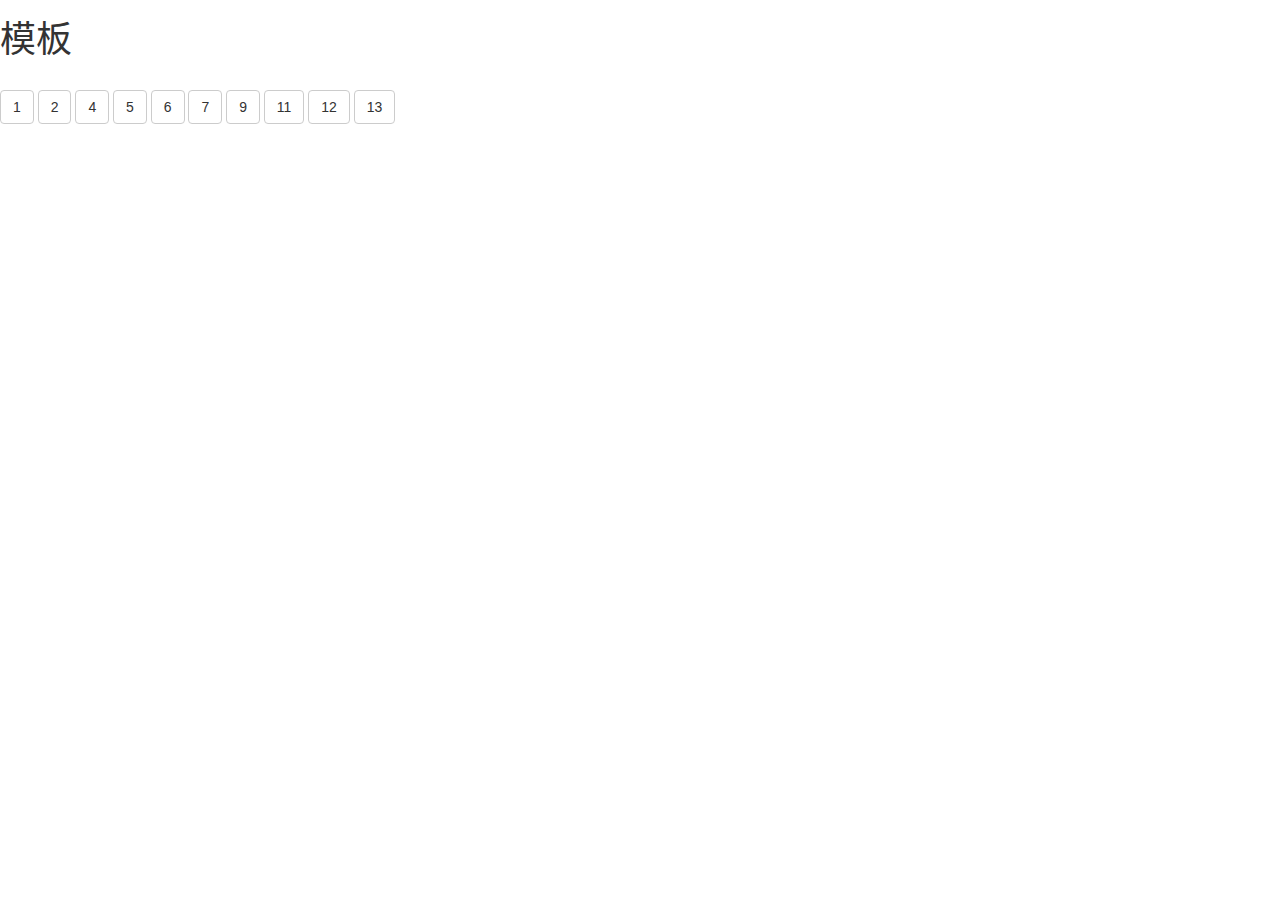
==== index.html @ a54d30c7 "Update index.html" ====
<!DOCTYPE html>
<html lang="zh-CN">
  <head>
    <meta charset="utf-8">
    <meta http-equiv="X-UA-Compatible" content="IE=edge">
    <meta name="viewport" content="width=device-width, initial-scale=1">
    <!-- 上述3个meta标签*必须*放在最前面，任何其他内容都*必须*跟随其后！ -->
    <title>wanna</title>

    <!-- Bootstrap -->
    <link href="https://cdn.jsdelivr.net/npm/bootstrap@3.3.7/dist/css/bootstrap.min.css" rel="stylesheet">

    <!-- HTML5 shim 和 Respond.js 是为了让 IE8 支持 HTML5 元素和媒体查询（media queries）功能 -->
    <!-- 警告：通过 file:// 协议（就是直接将 html 页面拖拽到浏览器中）访问页面时 Respond.js 不起作用 -->
    <!--[if lt IE 9]>
      <script src="https://cdn.jsdelivr.net/npm/html5shiv@3.7.3/dist/html5shiv.min.js"></script>
      <script src="https://cdn.jsdelivr.net/npm/respond.js@1.4.2/dest/respond.min.js"></script>
    <![endif]-->
  </head>
  <body>
    <h1>模板 </h1>
</br>
    <a class="btn btn-default"  href="/expresslove/1/index.html">
       1
      </a>
      <a class="btn btn-default"  href="/expresslove/2/index.htm">
        2
      </a>
  
   <a class="btn btn-default"  href="/expresslove/6/index.htm">
        4
      </a>
   <a class="btn btn-default"  href="/expresslove/10/index.html">
        5
      </a>
   <a class="btn btn-default"  href="/expresslove/11/index.html">
        6
      </a>
   <a class="btn btn-default"  href="/expresslove/13/index.html">
        7
      </a>
   
   <a class="btn btn-default"  href="/expresslove/17/index.html">
        9
      </a>
  
   <a class="btn btn-default"  href="/expresslove/21/index.html">
        11
      </a>
  <a class="btn btn-default"  href="/expresslove/25/index.html">
        12
      </a>
  <a class="btn btn-default"  href="/expresslove/35/index.html">
        13
      </a>



    <!-- jQuery (Bootstrap 的所有 JavaScript 插件都依赖 jQuery，所以必须放在前边) -->
    <script src="https://cdn.jsdelivr.net/npm/jquery@1.12.4/dist/jquery.min.js"></script>
    <!-- 加载 Bootstrap 的所有 JavaScript 插件。你也可以根据需要只加载单个插件。 -->
    <script src="https://cdn.jsdelivr.net/npm/bootstrap@3.3.7/dist/js/bootstrap.min.js"></script>
  </body>
</html>
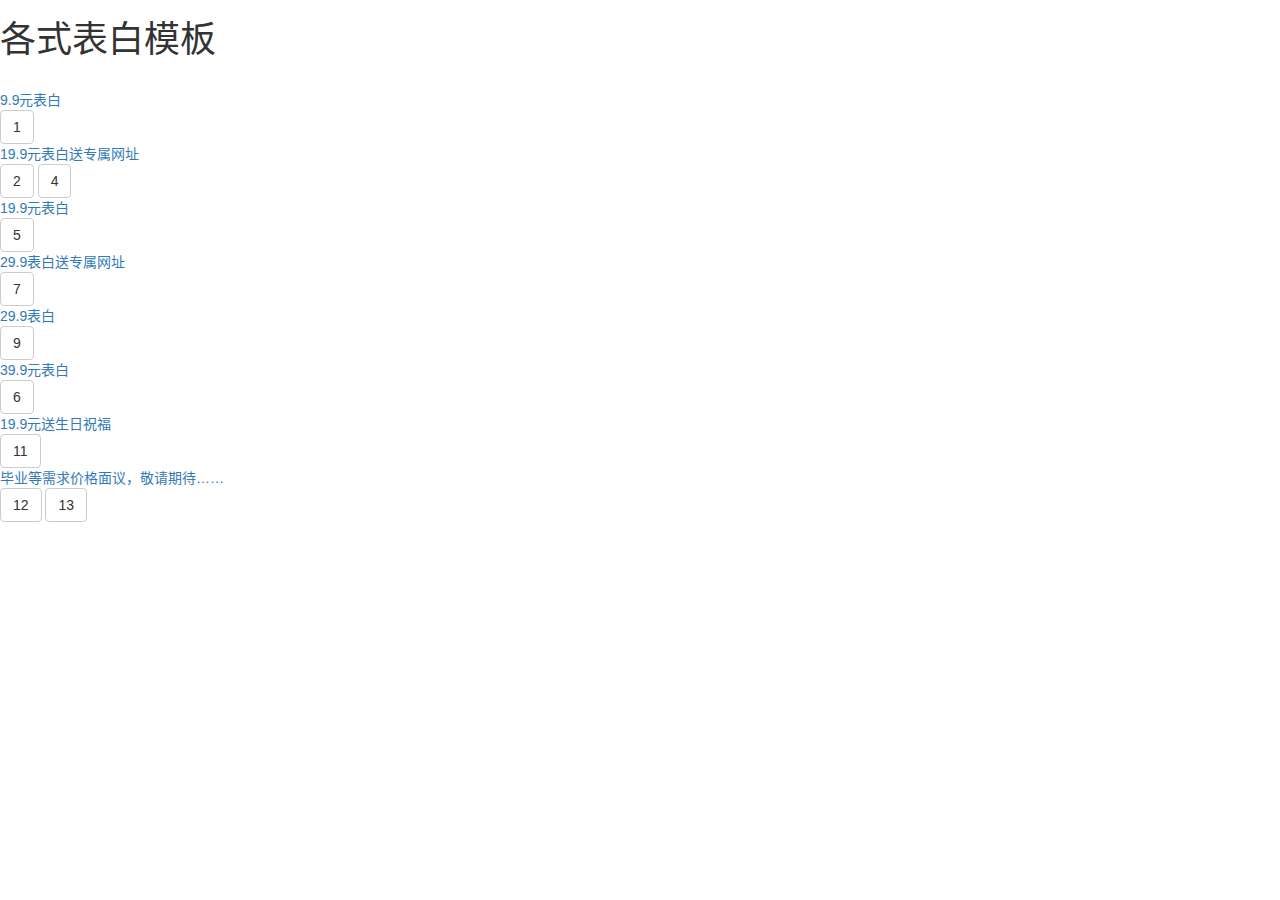
==== commit 5027c423: "Update index.html" ====
--- a/index.html
+++ b/index.html
@@ -9,7 +9,7 @@
     <meta http-equiv="X-UA-Compatible" content="IE=edge">
     <meta name="viewport" content="width=device-width, initial-scale=1">
     <!-- 上述3个meta标签*必须*放在最前面，任何其他内容都*必须*跟随其后！ -->
-    <title>wanna</title>
+    <title>独家表白网站</title>
 
     <!-- Bootstrap -->
     <link href="https://cdn.jsdelivr.net/npm/bootstrap@3.3.7/dist/css/bootstrap.min.css" rel="stylesheet">
@@ -22,11 +22,16 @@
     <![endif]-->
   </head>
   <body>
-    <h1>模板 </h1>
+    <h1>各式表白模板 </h1>
 </br>
+  <a>9.9元表白</a>
+  </br>
     <a class="btn btn-default"  href="/expresslove/1/index.html">
        1
       </a>
+</br>
+<a>19.9元表白送专属网址</a>
+</br>
       <a class="btn btn-default"  href="/expresslove/2/index.htm">
         2
       </a>
@@ -34,23 +39,41 @@
    <a class="btn btn-default"  href="/expresslove/6/index.htm">
         4
       </a>
+</br>
+<a>19.9元表白</a>
+</br>
    <a class="btn btn-default"  href="/expresslove/10/index.html">
         5
       </a>
+</br>
+
+<a>29.9表白送专属网址</a>
+</br>
+   <a class="btn btn-default"  href="/expresslove/13/index.html">
+        7
+      </a>
+    </br>
+<a>29.9表白</a>
+</br>
+   <a class="btn btn-default"  href="/expresslove/17/index.html">
+        9
+      </a> 
+</br>
+<a>39.9元表白<a>
+  </br>
    <a class="btn btn-default"  href="/expresslove/11/index.html">
         6
       </a>
-   <a class="btn btn-default"  href="/expresslove/13/index.html">
-        7
-      </a>
-   
-   <a class="btn btn-default"  href="/expresslove/17/index.html">
-        9
-      </a>
-  
+
+</br>
+<a>19.9元送生日祝福</a>
+</br>
    <a class="btn btn-default"  href="/expresslove/21/index.html">
         11
       </a>
+</br>
+<a>毕业等需求价格面议，敬请期待……</a>
+</br>
   <a class="btn btn-default"  href="/expresslove/25/index.html">
         12
       </a>
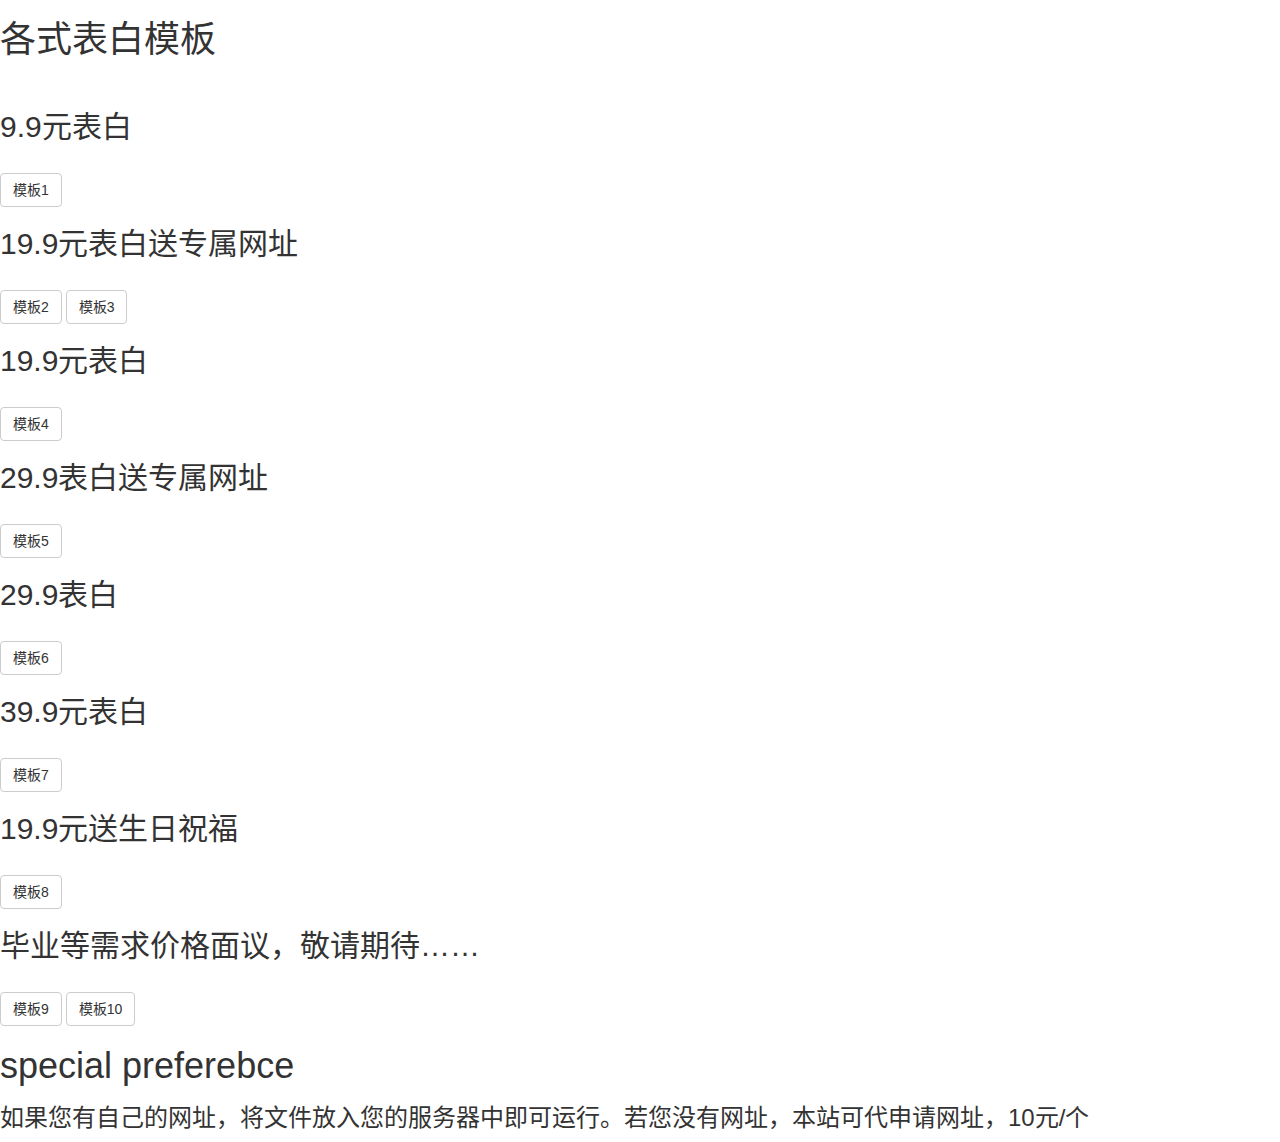
==== commit 0d5a7856: "Update index.html" ====
--- a/index.html
+++ b/index.html
@@ -24,63 +24,64 @@
   <body>
     <h1>各式表白模板 </h1>
 </br>
-  <a>9.9元表白</a>
+  <h2>9.9元表白</h2>
   </br>
     <a class="btn btn-default"  href="/expresslove/1/index.html">
-       1
+       模板1
       </a>
 </br>
-<a>19.9元表白送专属网址</a>
+<h2>19.9元表白送专属网址</h2>
 </br>
       <a class="btn btn-default"  href="/expresslove/2/index.htm">
-        2
+        模板2
       </a>
   
    <a class="btn btn-default"  href="/expresslove/6/index.htm">
-        4
+        模板3
       </a>
 </br>
-<a>19.9元表白</a>
+<h2>19.9元表白</h2>
 </br>
    <a class="btn btn-default"  href="/expresslove/10/index.html">
-        5
+        模板4
       </a>
 </br>
 
-<a>29.9表白送专属网址</a>
+<h2>29.9表白送专属网址</h2>
 </br>
    <a class="btn btn-default"  href="/expresslove/13/index.html">
-        7
+        模板5
       </a>
     </br>
-<a>29.9表白</a>
+<h2>29.9表白</h2>
 </br>
    <a class="btn btn-default"  href="/expresslove/17/index.html">
-        9
+       模板6
       </a> 
 </br>
-<a>39.9元表白<a>
+<h2>39.9元表白</h2>
   </br>
    <a class="btn btn-default"  href="/expresslove/11/index.html">
-        6
+        模板7
       </a>
 
 </br>
-<a>19.9元送生日祝福</a>
+<h2>19.9元送生日祝福</h2>
 </br>
    <a class="btn btn-default"  href="/expresslove/21/index.html">
-        11
+        模板8
       </a>
 </br>
-<a>毕业等需求价格面议，敬请期待……</a>
+<h2>毕业等需求价格面议，敬请期待……</h2>
 </br>
   <a class="btn btn-default"  href="/expresslove/25/index.html">
-        12
+       模板9
       </a>
   <a class="btn btn-default"  href="/expresslove/35/index.html">
-        13
+        模板10
       </a>
-
+<h1>special preferebce</h1>
+<h3> 如果您有自己的网址，将文件放入您的服务器中即可运行。若您没有网址，本站可代申请网址，10元/个</h3>
 
 
     <!-- jQuery (Bootstrap 的所有 JavaScript 插件都依赖 jQuery，所以必须放在前边) -->
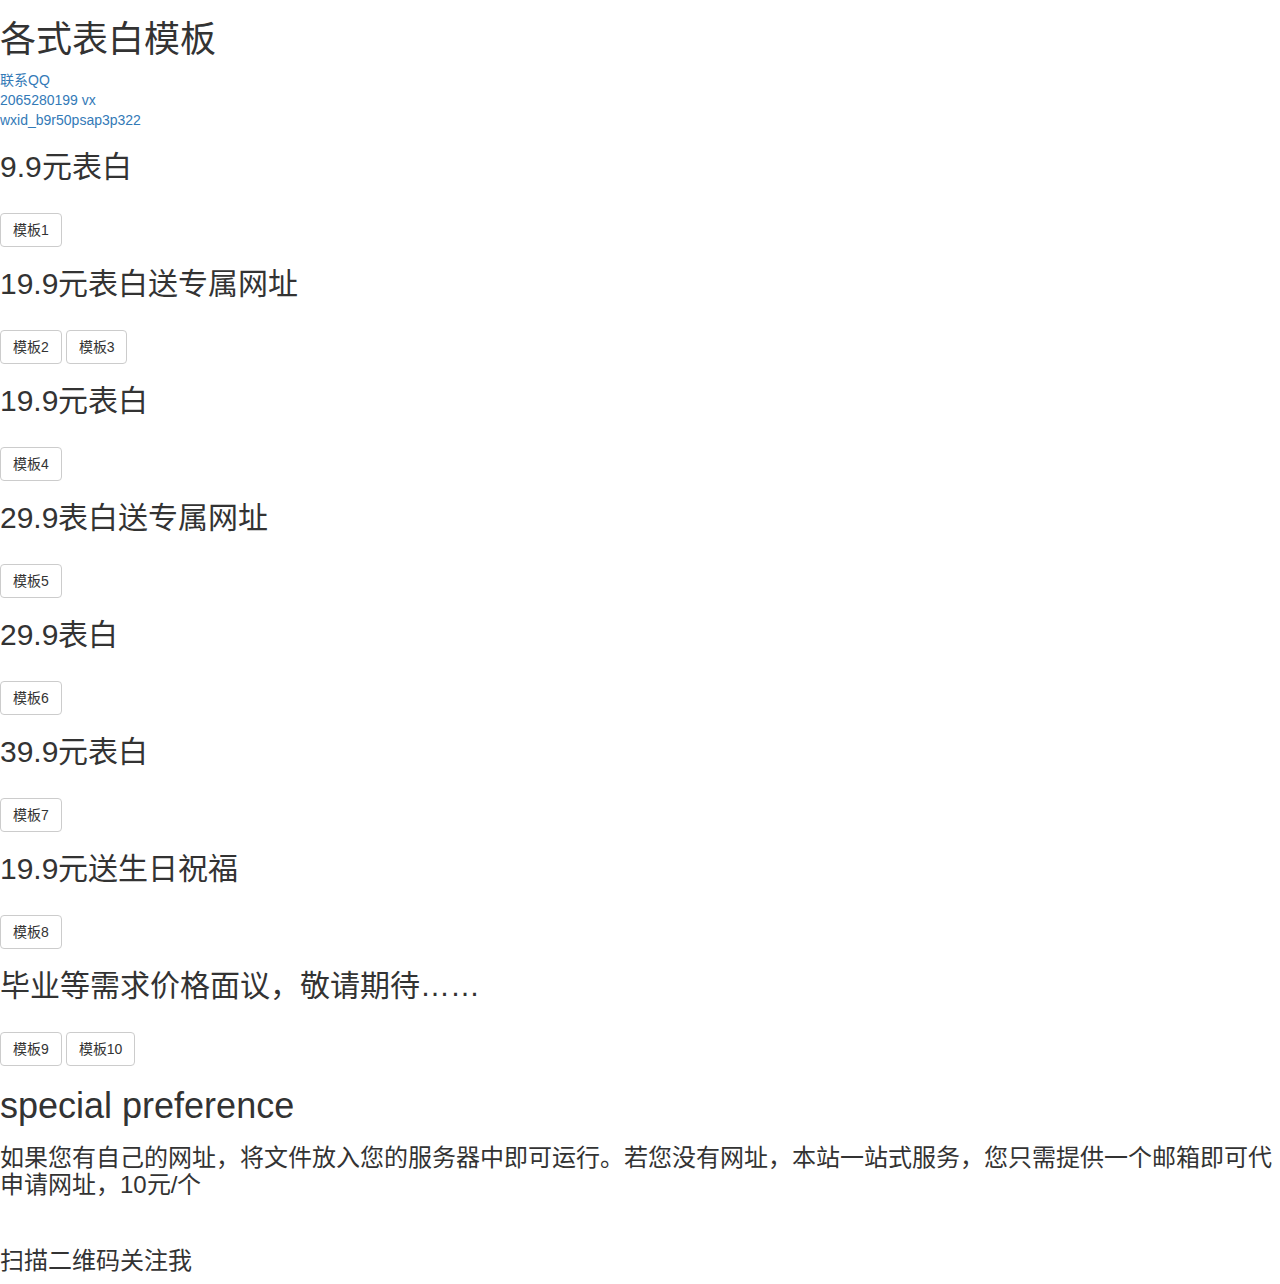
==== commit 64dfdd54: "Update index.html" ====
--- a/index.html
+++ b/index.html
@@ -23,6 +23,13 @@
   </head>
   <body>
     <h1>各式表白模板 </h1>
+    <a>联系QQ</a>
+    </br>
+  <a>2065280199</a>
+  <a>vx</a>
+  </br>
+<a>wxid_b9r50psap3p322</a>
+
 </br>
   <h2>9.9元表白</h2>
   </br>
@@ -80,8 +87,10 @@
   <a class="btn btn-default"  href="/expresslove/35/index.html">
         模板10
       </a>
-<h1>special preferebce</h1>
-<h3> 如果您有自己的网址，将文件放入您的服务器中即可运行。若您没有网址，本站可代申请网址，10元/个</h3>
+<h1>special preference</h1>
+<h3> 如果您有自己的网址，将文件放入您的服务器中即可运行。若您没有网址，本站一站式服务，您只需提供一个邮箱即可代申请网址，10元/个</h3>
+</br>
+<h3>扫描二维码关注我</h3>
 
 
     <!-- jQuery (Bootstrap 的所有 JavaScript 插件都依赖 jQuery，所以必须放在前边) -->
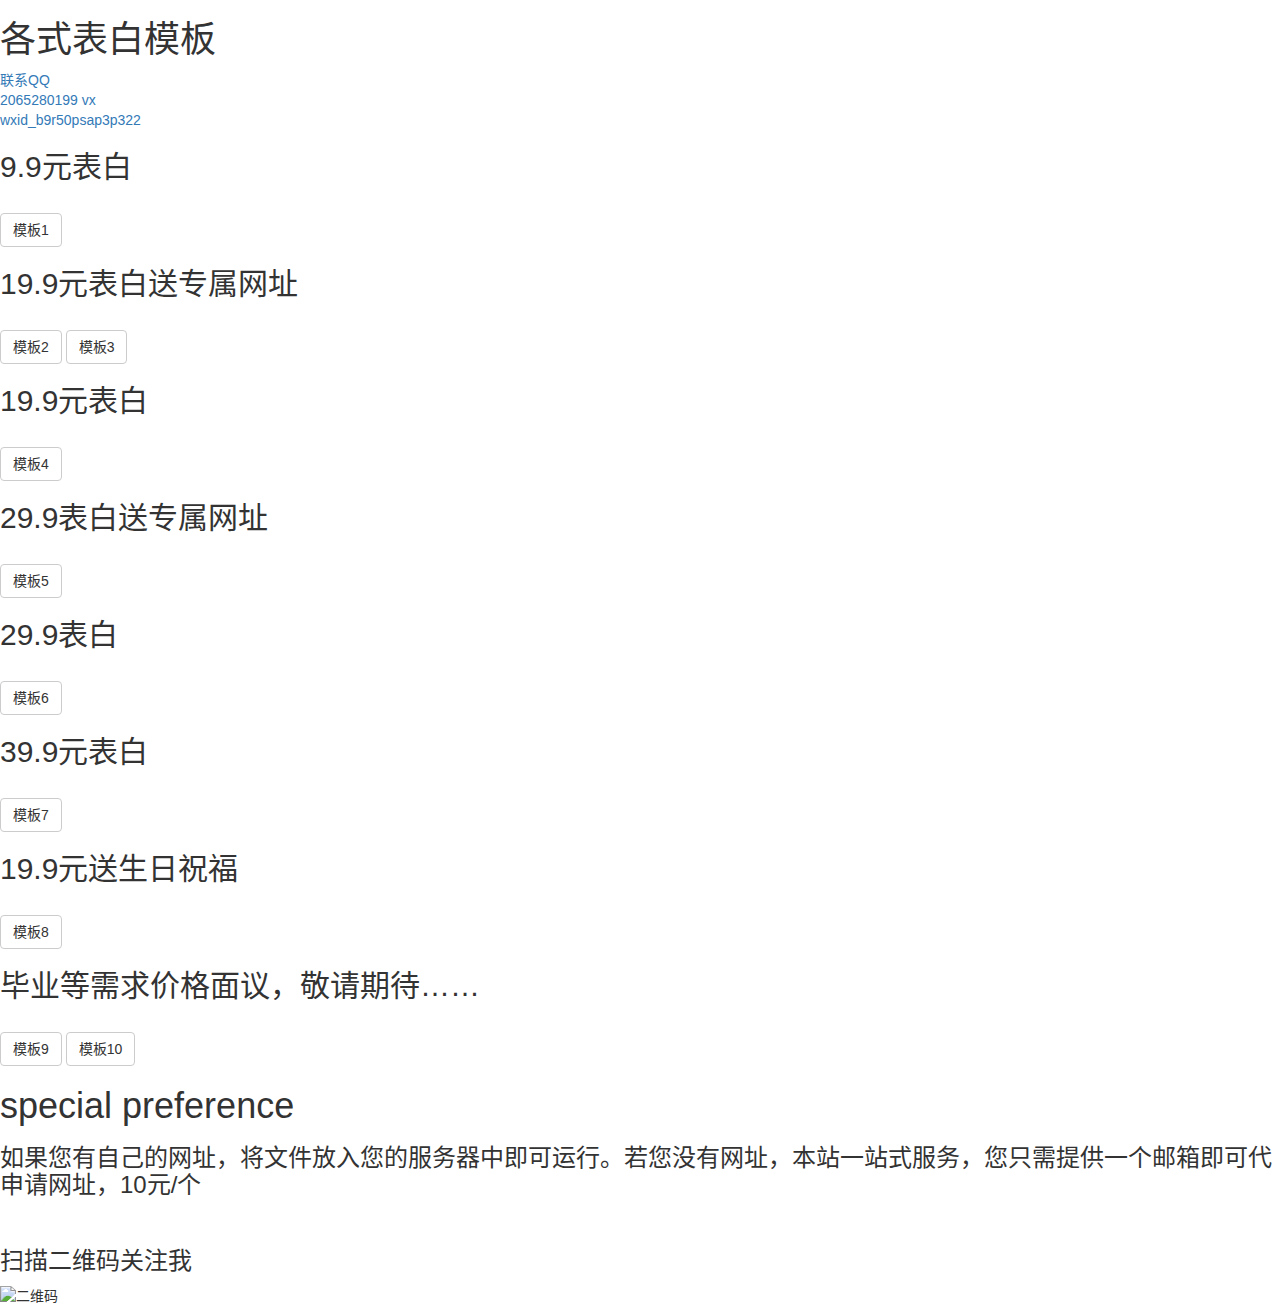
==== commit 31328aa2: "Update index.html" ====
--- a/index.html
+++ b/index.html
@@ -91,7 +91,7 @@
 <h3> 如果您有自己的网址，将文件放入您的服务器中即可运行。若您没有网址，本站一站式服务，您只需提供一个邮箱即可代申请网址，10元/个</h3>
 </br>
 <h3>扫描二维码关注我</h3>
-
+<img src="/expressyourlove/aaaaa.png"  alt="二维码" />
 
     <!-- jQuery (Bootstrap 的所有 JavaScript 插件都依赖 jQuery，所以必须放在前边) -->
     <script src="https://cdn.jsdelivr.net/npm/jquery@1.12.4/dist/jquery.min.js"></script>
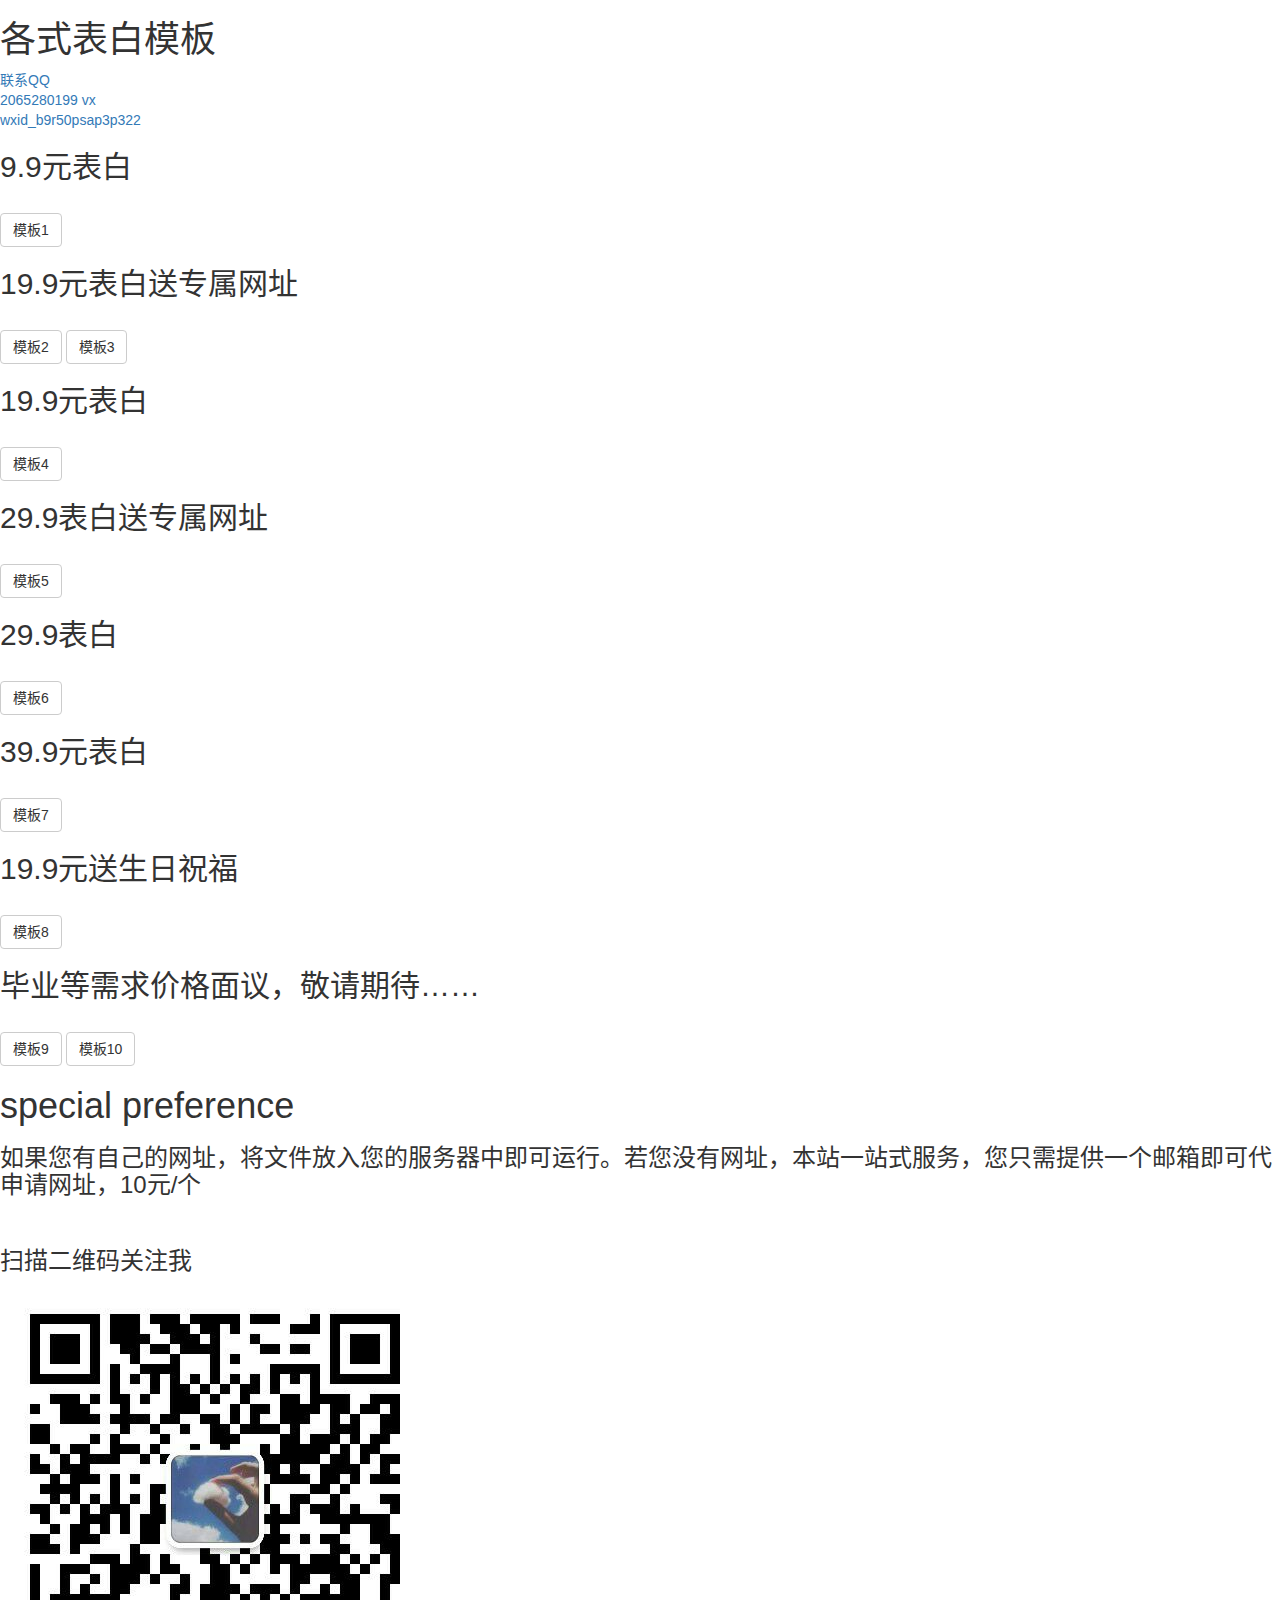
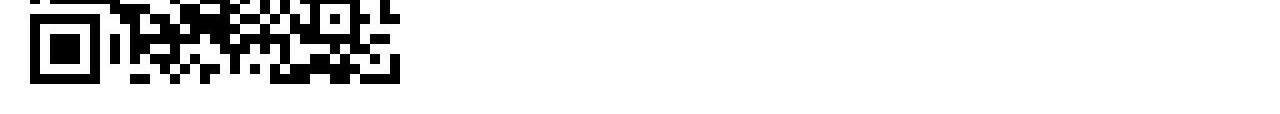
==== commit 52b0bad8: "Update index.html" ====
--- a/index.html
+++ b/index.html
@@ -91,7 +91,7 @@
 <h3> 如果您有自己的网址，将文件放入您的服务器中即可运行。若您没有网址，本站一站式服务，您只需提供一个邮箱即可代申请网址，10元/个</h3>
 </br>
 <h3>扫描二维码关注我</h3>
-<img src="/expressyourlove/aaaaa.png"  alt="二维码" />
+<img src="/expresslove/aaaaa.png"  alt="二维码" />
 
     <!-- jQuery (Bootstrap 的所有 JavaScript 插件都依赖 jQuery，所以必须放在前边) -->
     <script src="https://cdn.jsdelivr.net/npm/jquery@1.12.4/dist/jquery.min.js"></script>
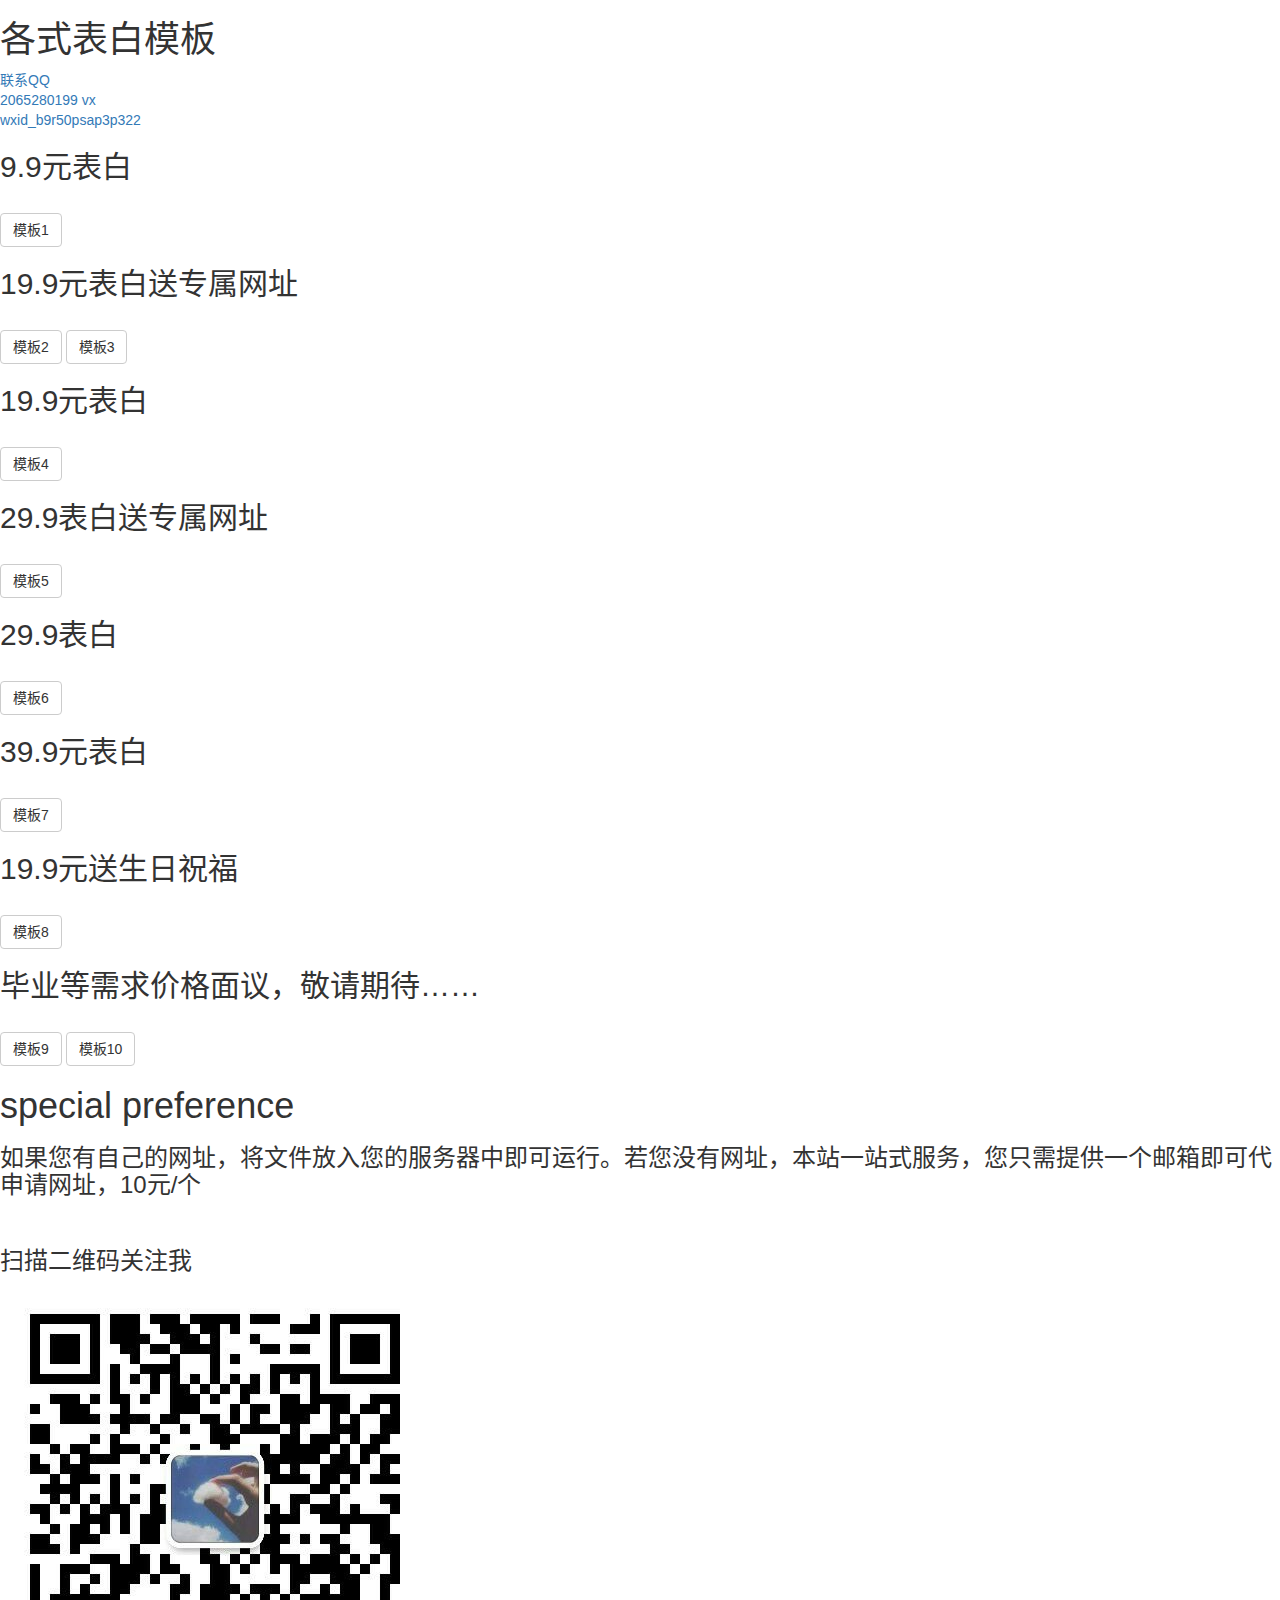
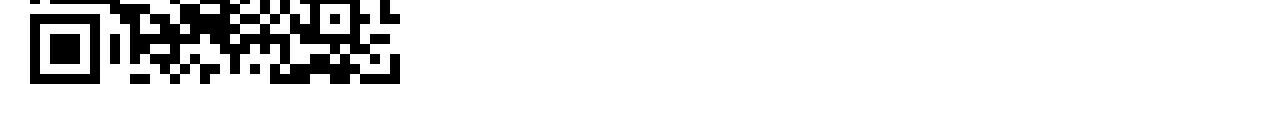
==== commit 8a270e69: "Update index.html" ====
--- a/index.html
+++ b/index.html
@@ -91,7 +91,7 @@
 <h3> 如果您有自己的网址，将文件放入您的服务器中即可运行。若您没有网址，本站一站式服务，您只需提供一个邮箱即可代申请网址，10元/个</h3>
 </br>
 <h3>扫描二维码关注我</h3>
-<img src="/expresslove/aaaaa.png"  alt="二维码" />
+<img src="/expresslove/img/aaaaa.jpg"  alt="二维码" />
 
     <!-- jQuery (Bootstrap 的所有 JavaScript 插件都依赖 jQuery，所以必须放在前边) -->
     <script src="https://cdn.jsdelivr.net/npm/jquery@1.12.4/dist/jquery.min.js"></script>
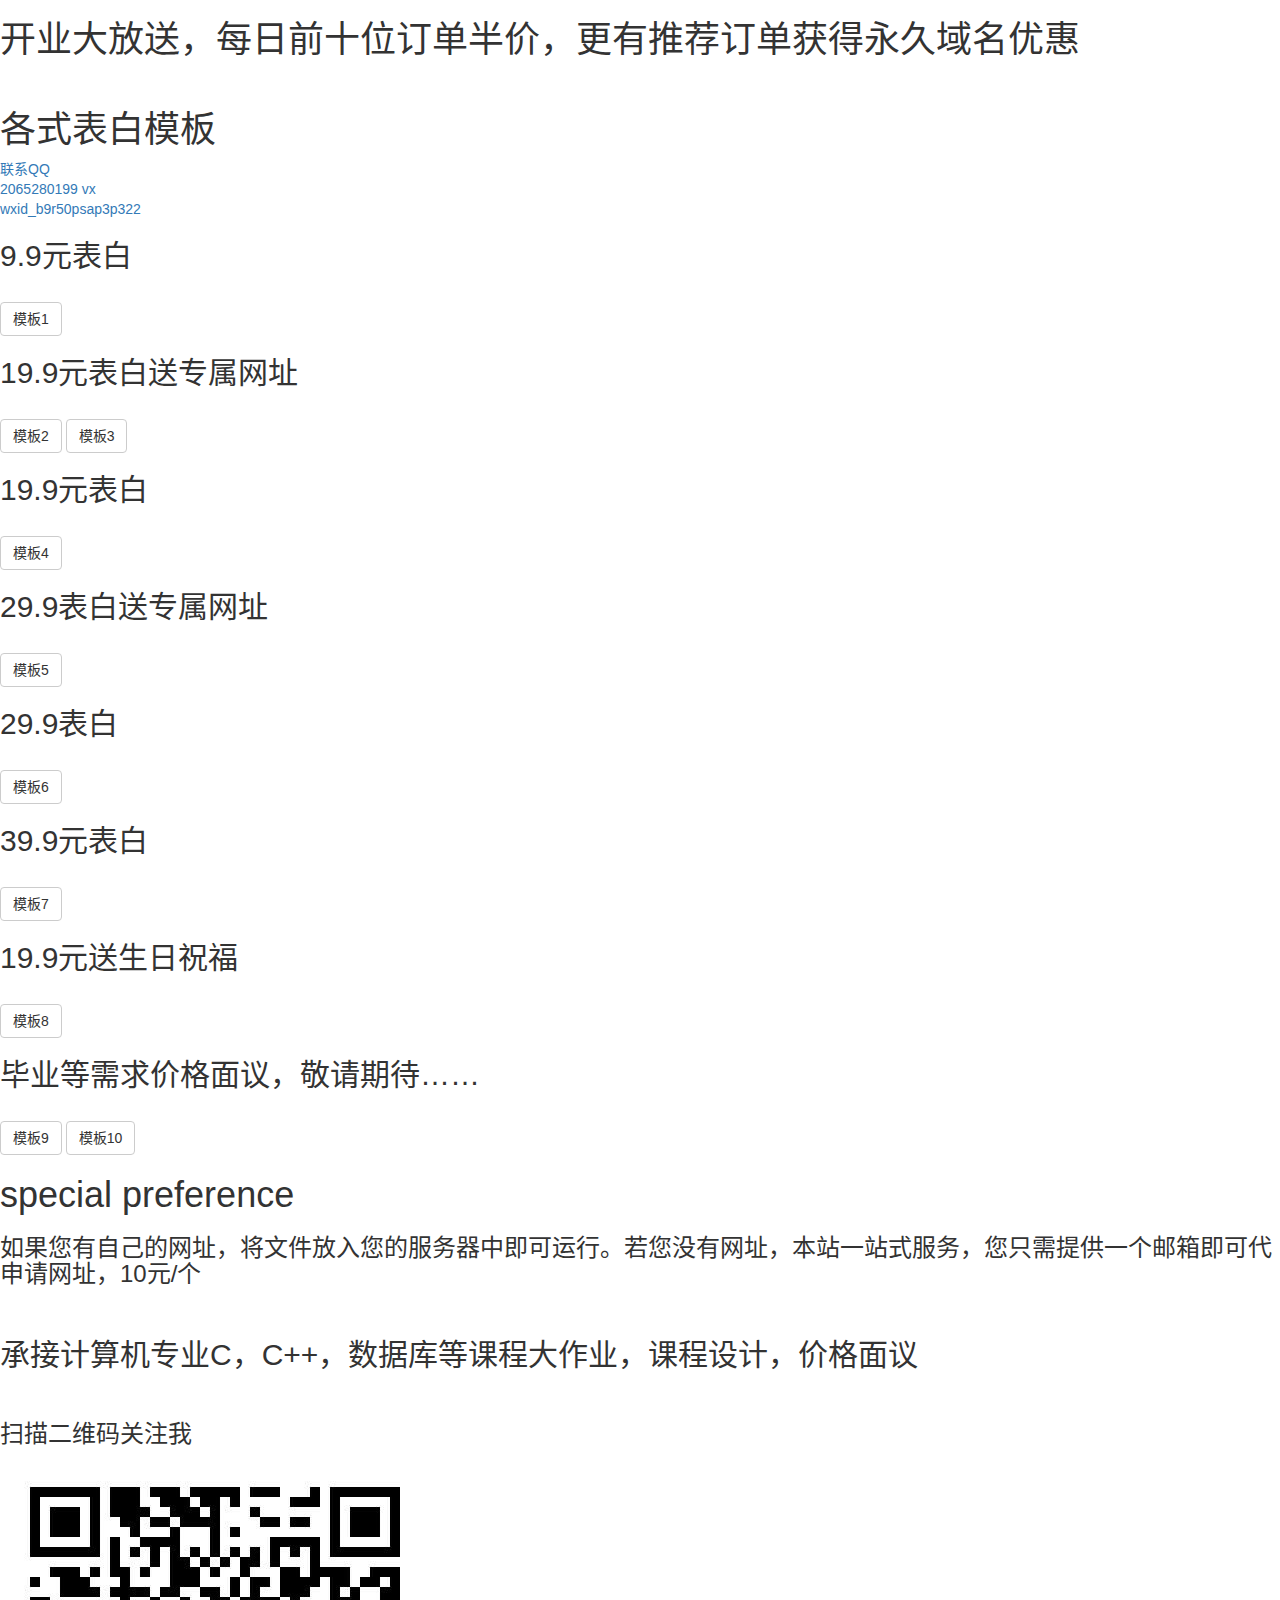
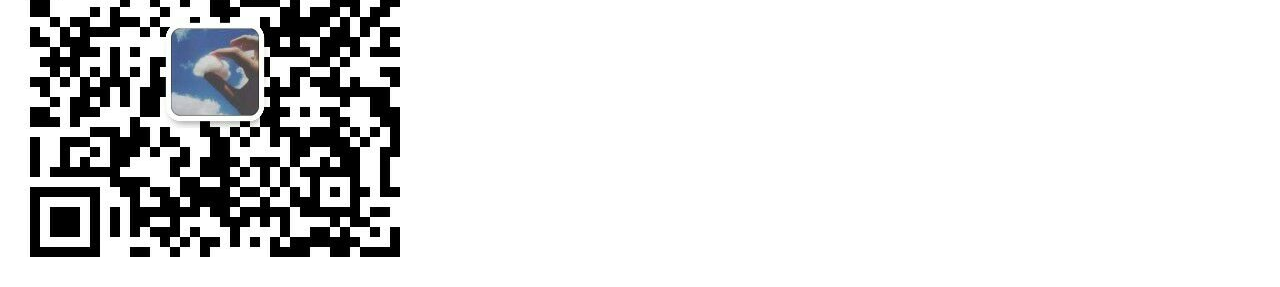
==== commit 9a1423a2: "Update index.html" ====
--- a/index.html
+++ b/index.html
@@ -22,6 +22,9 @@
     <![endif]-->
   </head>
   <body>
+    <h1>开业大放送，每日前十位订单半价，更有推荐订单获得永久域名优惠</h1>
+    </br>
+  
     <h1>各式表白模板 </h1>
     <a>联系QQ</a>
     </br>
@@ -90,6 +93,8 @@
 <h1>special preference</h1>
 <h3> 如果您有自己的网址，将文件放入您的服务器中即可运行。若您没有网址，本站一站式服务，您只需提供一个邮箱即可代申请网址，10元/个</h3>
 </br>
+<h2>承接计算机专业C，C++，数据库等课程大作业，课程设计，价格面议</h2>
+</br>
 <h3>扫描二维码关注我</h3>
 <img src="/expresslove/img/aaaaa.jpg"  alt="二维码" />
 
